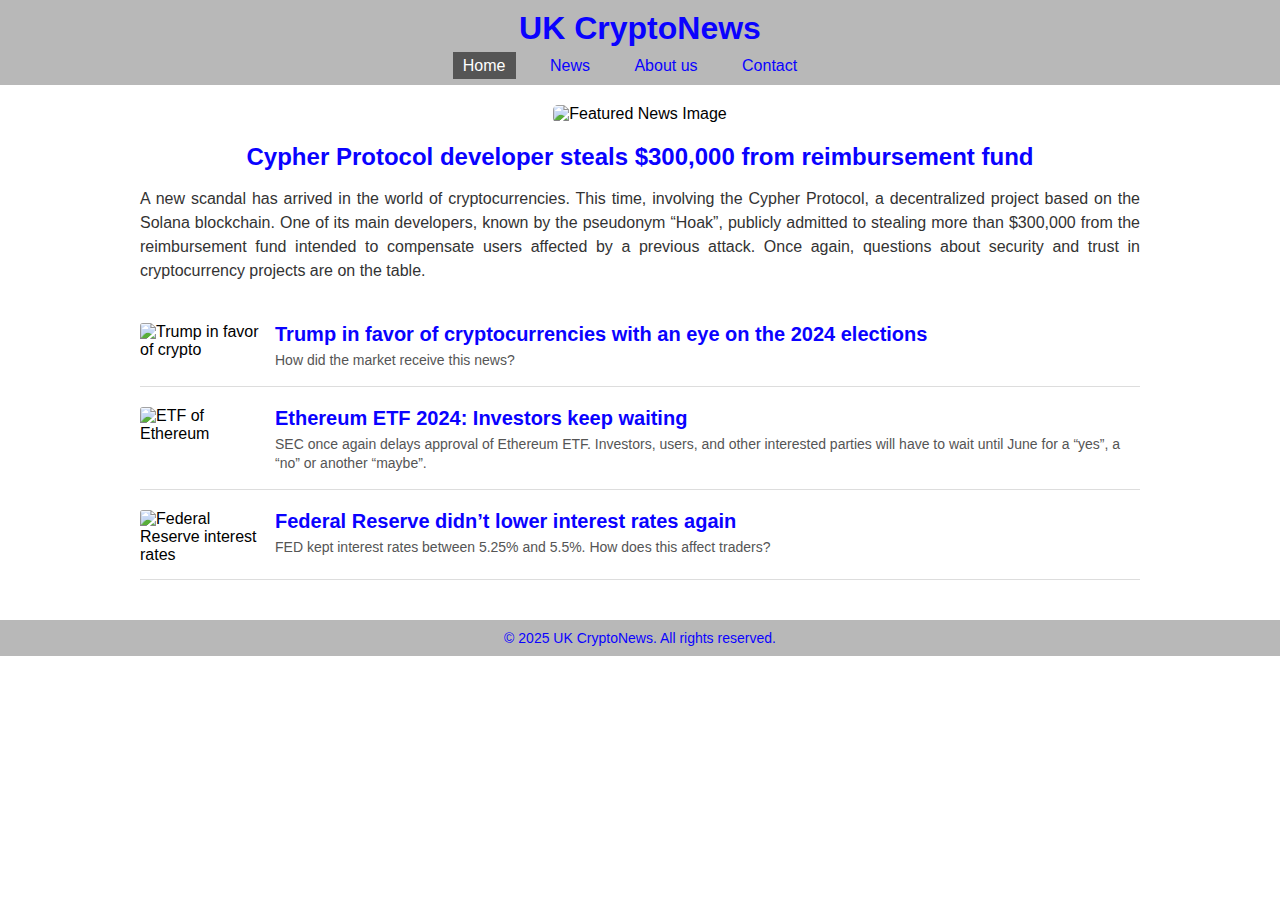
==== index.html @ 8171c1c7 "add pages" ====
<!DOCTYPE html>
<html lang="en">
<head>
  <meta charset="UTF-8">
  <meta name="viewport" content="width=device-width, initial-scale=1.0">
  <title>UK CryptoNews</title>
  <link rel="stylesheet" href="styles.css">
</head>
<body>
  <nav class="navbar">
    <h1>UK CryptoNews</h1>
    <ul>
      <li><a  class="active" href="index.html">Home</a></li>
      <li><a href="news.html">News</a></li>
      <li><a href="about.html">About us</a></li>
      <li><a href="contact.html">Contact</a></li>
    </ul>
  </nav>
  <main>
    <section class="featured-news">
      <img src="https://altsignals.io/wp-content/uploads/2024/05/DALL%C2%B7E-2024-05-15-19.55.50-Create-a-cover-image-for-an-article-about-a-major-cryptocurrency-scandal-involving-the-theft-of-funds-from-a-refund-pool-by-a-developer-at-Cypher-Prot-1.webp" alt="Featured News Image">
      <div class="featured-text">
        <h2>Cypher Protocol developer steals $300,000 from reimbursement fund</h2>
        <p>A new scandal has arrived in the world of cryptocurrencies. This time, involving the Cypher Protocol, a decentralized project based on the Solana blockchain. One of its main developers, known by the pseudonym “Hoak”, publicly admitted to stealing more than $300,000 from the reimbursement fund intended to compensate users affected by a previous attack. Once again, questions about security and trust in cryptocurrency projects are on the table. </p>
      </div>
    </section>
    <section class="news-list">
      <article class="news-item">
        <img src="https://altsignals.io/wp-content/uploads/2024/05/DALL%C2%B7E-2024-05-12-21.39.18-Create-a-sophisticated-cover-image-for-an-article-focused-on-the-impact-of-political-decisions-on-cryptocurrency-markets.-The-image-should-visually-re-1.webp" alt="Trump in favor of crypto">
        <div class="news-content">
          <h3>Trump in favor of cryptocurrencies with an eye on the 2024 elections</h3>
          <p>How did the market receive this news?</p>
        </div>
      </article>
      <article class="news-item">
        <img src="https://altsignals.io/wp-content/uploads/2024/05/DALL%C2%B7E-2024-05-09-20.31.06-Create-a-compelling-cover-image-for-an-article-about-the-repeated-postponements-of-the-Ethereum-ETF-by-the-SEC.-The-image-should-feature-a-large-impo-1.webp" alt="ETF of Ethereum">
        <div class="news-content">
          <h3>Ethereum ETF 2024: Investors keep waiting</h3>
          <p>SEC once again delays approval of Ethereum ETF. Investors, users, and other interested parties will have to wait until June for a “yes”, a “no” or another “maybe”.</p>
        </div>
      </article>
      <article class="news-item">
        <img src="https://altsignals.io/wp-content/uploads/2024/05/DALL%C2%B7E-2024-05-09-13.14.52-A-powerful-and-thought-provoking-cover-image-for-an-article-about-the-Federal-Reserves-decision-to-maintain-interest-rates.-The-image-should-feature.webp" alt="Federal Reserve interest rates">
        <div class="news-content">
          <h3>Federal Reserve didn’t lower interest rates again</h3>
          <p>FED kept interest rates between 5.25% and 5.5%. How does this affect traders?</p>
        </div>
      </article>
    </section>
  </main>
  <footer>
    <p>© 2025 UK CryptoNews. All rights reserved.</p>
  </footer>
</body>
</html>
---- styles.css ----
body {
  background-color: #fff;
  color: #000;
  font-family: Arial, sans-serif;
  margin: 0;
  padding: 0;
}
.navbar {
  background-color: #b8b8b8;
  padding: 10px;
  text-align: center;
}
.navbar h1 {
  color: #0a02ff;
  margin: 0;
  display: block;
  margin-bottom: 10px;
}
.navbar ul {
  list-style: none;
  margin: 0;
  padding: 0;
  display: inline-block;
}
.navbar ul li {
  display: inline;
  margin-right: 20px;
}
.navbar ul li a {
  text-decoration: none;
  color: #0a02ff;
  padding: 5px 10px;
}
.navbar ul li a:hover {
  background-color: #555;
}
.navbar ul li a.active {
  background-color: #555;
  color: #fff;
}
main {
  max-width: 1000px;
  margin: 20px auto;
  padding: 0 80px;
  text-align: center;
}
.content-container {
  max-width: 800px;
  margin: 20px auto;
  padding: 20px;
  border-left: 2px solid #b8b8b8;
  border-right: 2px solid #b8b8b8;
}
.featured-news {
  text-align: center;
  margin-bottom: 40px;
}
.featured-news img {
  width: 100%;
  height: auto;
  border-radius: 5px;
}
.featured-news .featured-text {
  margin-top: 15px;
}
.featured-news .featured-text h2 {
  color: #0a02ff;
  margin-bottom: 10px;
}
.featured-news .featured-text p {
  color: #333;
  font-size: 16px;
  line-height: 1.5;
  text-align: justify;
}
.news-list {
  margin-bottom: 40px;
}
.news-item {
  display: flex;
  align-items: flex-start;
  margin-bottom: 20px;
  border-bottom: 1px solid #ddd;
  padding-bottom: 15px;
  text-align: left;
}
.news-item img {
  width: 120px;
  height: auto;
  margin-right: 15px;
  border-radius: 3px;
}
.news-item .news-content {
  flex: 1;
}
.news-item .news-content h3 {
  margin: 0 0 5px;
  color: #0a02ff;
  font-size: 20px;
}
.news-item .news-content p {
  margin: 5px 0 0;
  color: #555;
  font-size: 14px;
  line-height: 1.4;
}
.about-us {
  text-align: center;
  padding: 20px 0; /* Espaçamento superior/inferior reduzido */
}
.about-us h2 {
  color: #000;
  margin-bottom: 40px; /* Espaçamento aumentado entre o título e o parágrafo */
}
.about-us p {
  max-width: 600px;
  margin: 0 auto;
  color: #000;
  font-size: 16px;
  line-height: 1.6;
  text-align: justify;
}
.contact-us {
  text-align: center;
  padding: 40px 0;
}
.contact-us h2 {
  color: #000;
  margin-bottom: 20px;
}
.contact-us form {
  display: inline-block;
  text-align: left;
}
.contact-us input[type="text"],
.contact-us input[type="email"],
.contact-us textarea {
  width: 300px;
  padding: 10px;
  margin-bottom: 10px;
  border: 1px solid #ccc;
  border-radius: 4px;
}
.contact-us button {
  width: 100%;
  max-width: 320px;
  padding: 10px;
  background-color: #0a02ff;
  color: #fff;
  border: none;
  border-radius: 4px;
  cursor: pointer;
}
.contact-us button:hover {
  background-color: #555;
}
footer {
  background-color: #b8b8b8;
  text-align: center;
  padding: 10px;
  margin-top: 20px;
}
footer p {
  margin: 0;
  color: #0a02ff;
  font-size: 14px;
}
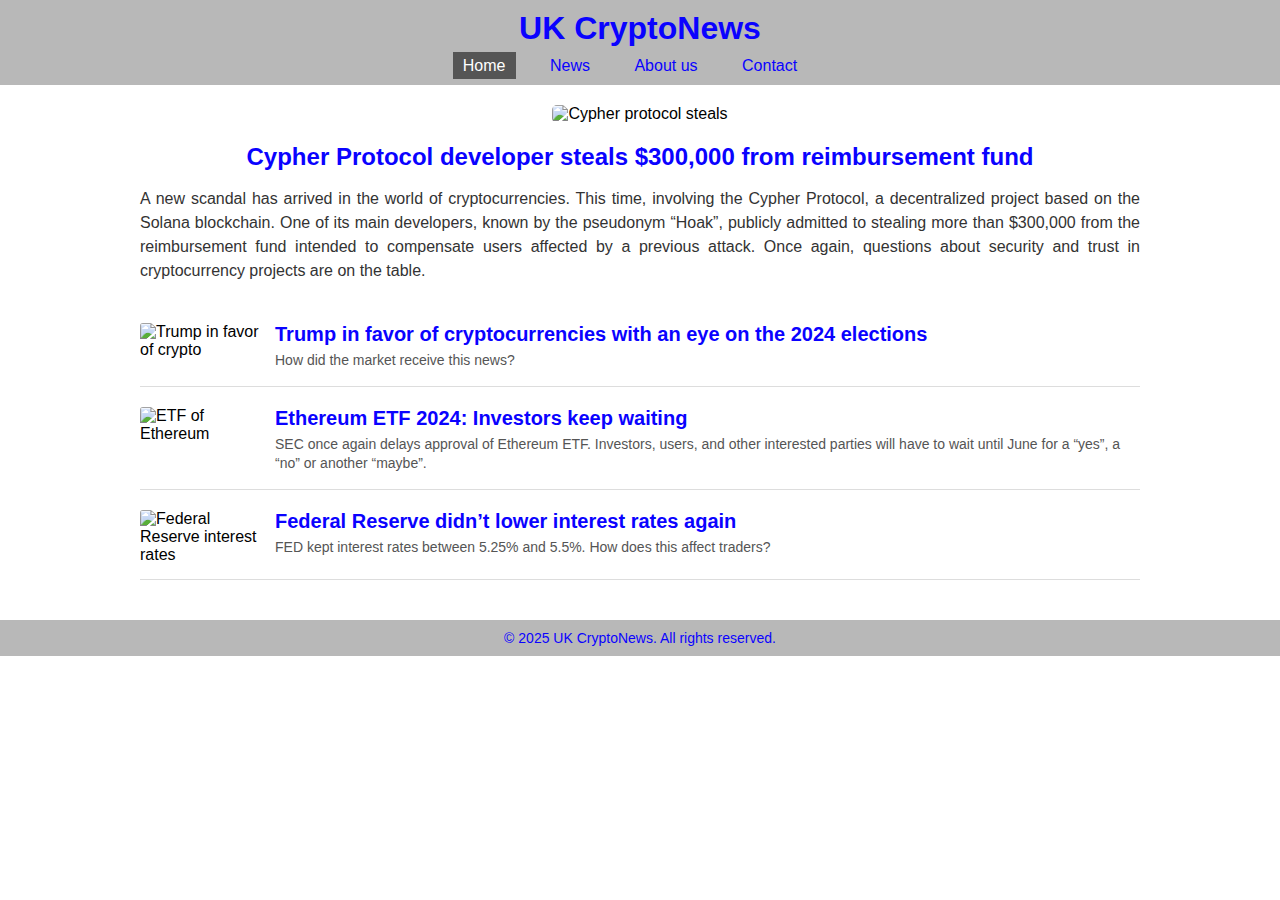
==== commit 6f76adec: "add pages" ====
--- a/index.html
+++ b/index.html
@@ -18,7 +18,7 @@
   </nav>
   <main>
     <section class="featured-news">
-      <img src="https://altsignals.io/wp-content/uploads/2024/05/DALL%C2%B7E-2024-05-15-19.55.50-Create-a-cover-image-for-an-article-about-a-major-cryptocurrency-scandal-involving-the-theft-of-funds-from-a-refund-pool-by-a-developer-at-Cypher-Prot-1.webp" alt="Featured News Image">
+      <img src="https://altsignals.io/wp-content/uploads/2024/05/DALL%C2%B7E-2024-05-15-19.55.50-Create-a-cover-image-for-an-article-about-a-major-cryptocurrency-scandal-involving-the-theft-of-funds-from-a-refund-pool-by-a-developer-at-Cypher-Prot-1.webp" alt="Cypher protocol steals">
       <div class="featured-text">
         <h2>Cypher Protocol developer steals $300,000 from reimbursement fund</h2>
         <p>A new scandal has arrived in the world of cryptocurrencies. This time, involving the Cypher Protocol, a decentralized project based on the Solana blockchain. One of its main developers, known by the pseudonym “Hoak”, publicly admitted to stealing more than $300,000 from the reimbursement fund intended to compensate users affected by a previous attack. Once again, questions about security and trust in cryptocurrency projects are on the table. </p>
--- a/styles.css
+++ b/styles.css
@@ -106,11 +106,11 @@
 }
 .about-us {
   text-align: center;
-  padding: 20px 0; /* Espaçamento superior/inferior reduzido */
+  padding: 20px 0;
 }
 .about-us h2 {
   color: #000;
-  margin-bottom: 40px; /* Espaçamento aumentado entre o título e o parágrafo */
+  margin-bottom: 40px;
 }
 .about-us p {
   max-width: 600px;
@@ -154,6 +154,31 @@
 .contact-us button:hover {
   background-color: #555;
 }
+.related-news {
+  display: flex;
+  flex-direction: row;
+  justify-content: center;
+  gap: 20px;
+  margin-top: 40px;
+}
+.related-item {
+  display: flex;
+  align-items: center;
+  gap: 10px;
+  max-width: 300px;
+}
+.related-item img {
+  width: 150px;
+  height: auto;
+  border-radius: 3px;
+}
+.related-item p {
+  font-size: 14px;
+  line-height: 1.4;
+  color: #000;
+  text-align: justify;
+  margin: 0;
+}
 footer {
   background-color: #b8b8b8;
   text-align: center;
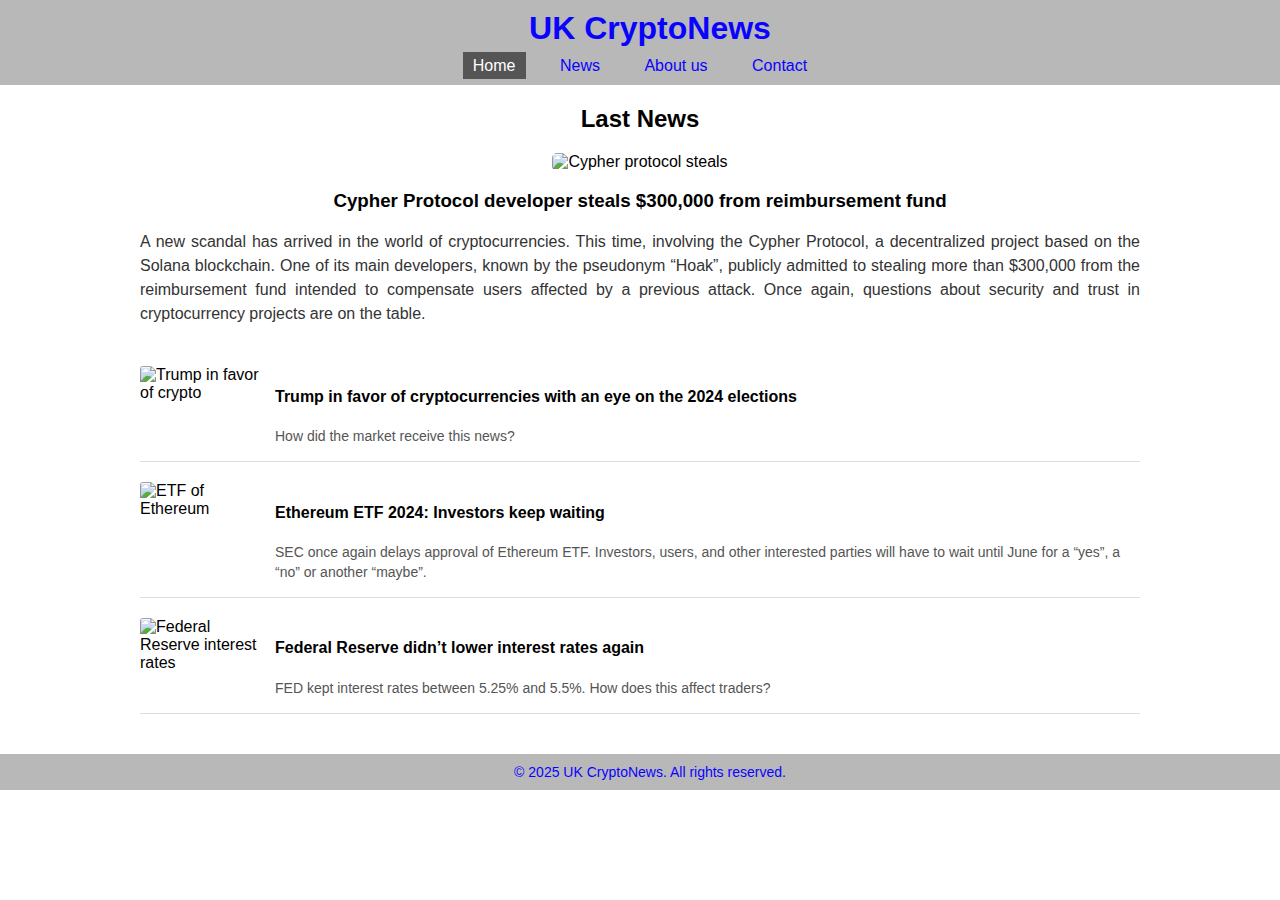
==== commit a0233bd0: "add pages" ====
--- a/index.html
+++ b/index.html
@@ -18,9 +18,10 @@
   </nav>
   <main>
     <section class="featured-news">
+      <h2>Last News</h2>
       <img src="https://altsignals.io/wp-content/uploads/2024/05/DALL%C2%B7E-2024-05-15-19.55.50-Create-a-cover-image-for-an-article-about-a-major-cryptocurrency-scandal-involving-the-theft-of-funds-from-a-refund-pool-by-a-developer-at-Cypher-Prot-1.webp" alt="Cypher protocol steals">
       <div class="featured-text">
-        <h2>Cypher Protocol developer steals $300,000 from reimbursement fund</h2>
+        <h3>Cypher Protocol developer steals $300,000 from reimbursement fund</h3>
         <p>A new scandal has arrived in the world of cryptocurrencies. This time, involving the Cypher Protocol, a decentralized project based on the Solana blockchain. One of its main developers, known by the pseudonym “Hoak”, publicly admitted to stealing more than $300,000 from the reimbursement fund intended to compensate users affected by a previous attack. Once again, questions about security and trust in cryptocurrency projects are on the table. </p>
       </div>
     </section>
@@ -28,21 +29,21 @@
       <article class="news-item">
         <img src="https://altsignals.io/wp-content/uploads/2024/05/DALL%C2%B7E-2024-05-12-21.39.18-Create-a-sophisticated-cover-image-for-an-article-focused-on-the-impact-of-political-decisions-on-cryptocurrency-markets.-The-image-should-visually-re-1.webp" alt="Trump in favor of crypto">
         <div class="news-content">
-          <h3>Trump in favor of cryptocurrencies with an eye on the 2024 elections</h3>
+          <h4>Trump in favor of cryptocurrencies with an eye on the 2024 elections</h4>
           <p>How did the market receive this news?</p>
         </div>
       </article>
       <article class="news-item">
         <img src="https://altsignals.io/wp-content/uploads/2024/05/DALL%C2%B7E-2024-05-09-20.31.06-Create-a-compelling-cover-image-for-an-article-about-the-repeated-postponements-of-the-Ethereum-ETF-by-the-SEC.-The-image-should-feature-a-large-impo-1.webp" alt="ETF of Ethereum">
         <div class="news-content">
-          <h3>Ethereum ETF 2024: Investors keep waiting</h3>
+          <h4>Ethereum ETF 2024: Investors keep waiting</h4>
           <p>SEC once again delays approval of Ethereum ETF. Investors, users, and other interested parties will have to wait until June for a “yes”, a “no” or another “maybe”.</p>
         </div>
       </article>
       <article class="news-item">
         <img src="https://altsignals.io/wp-content/uploads/2024/05/DALL%C2%B7E-2024-05-09-13.14.52-A-powerful-and-thought-provoking-cover-image-for-an-article-about-the-Federal-Reserves-decision-to-maintain-interest-rates.-The-image-should-feature.webp" alt="Federal Reserve interest rates">
         <div class="news-content">
-          <h3>Federal Reserve didn’t lower interest rates again</h3>
+          <h4>Federal Reserve didn’t lower interest rates again</h4>
           <p>FED kept interest rates between 5.25% and 5.5%. How does this affect traders?</p>
         </div>
       </article>
--- a/styles.css
+++ b/styles.css
@@ -6,6 +6,7 @@
   padding: 0;
 }
 .navbar {
+  width: 100%;
   background-color: #b8b8b8;
   padding: 10px;
   text-align: center;
@@ -104,6 +105,13 @@
   font-size: 14px;
   line-height: 1.4;
 }
+.news-article img {
+  max-width: 600px;
+  width: 100%;
+  height: auto;
+  display: block;
+  margin: 20px auto;
+}
 .about-us {
   text-align: center;
   padding: 20px 0;
@@ -160,12 +168,14 @@
   justify-content: center;
   gap: 20px;
   margin-top: 40px;
+  flex-wrap: wrap;
 }
 .related-item {
   display: flex;
   align-items: center;
   gap: 10px;
   max-width: 300px;
+  flex: 1 1 300px;
 }
 .related-item img {
   width: 150px;
@@ -180,6 +190,7 @@
   margin: 0;
 }
 footer {
+  width: 100%;
   background-color: #b8b8b8;
   text-align: center;
   padding: 10px;
@@ -190,3 +201,25 @@
   color: #0a02ff;
   font-size: 14px;
 }
+@media (max-width: 600px) {
+  .navbar ul {
+    display: block;
+  }
+  .navbar ul li {
+    display: block;
+    margin: 5px 0;
+  }
+  main {
+    padding: 0 20px;
+  }
+  footer {
+    padding: 10px 20px;
+  }
+  .related-news {
+    flex-direction: column;
+    align-items: center;
+  }
+  .related-item {
+    max-width: 90%;
+  }
+}
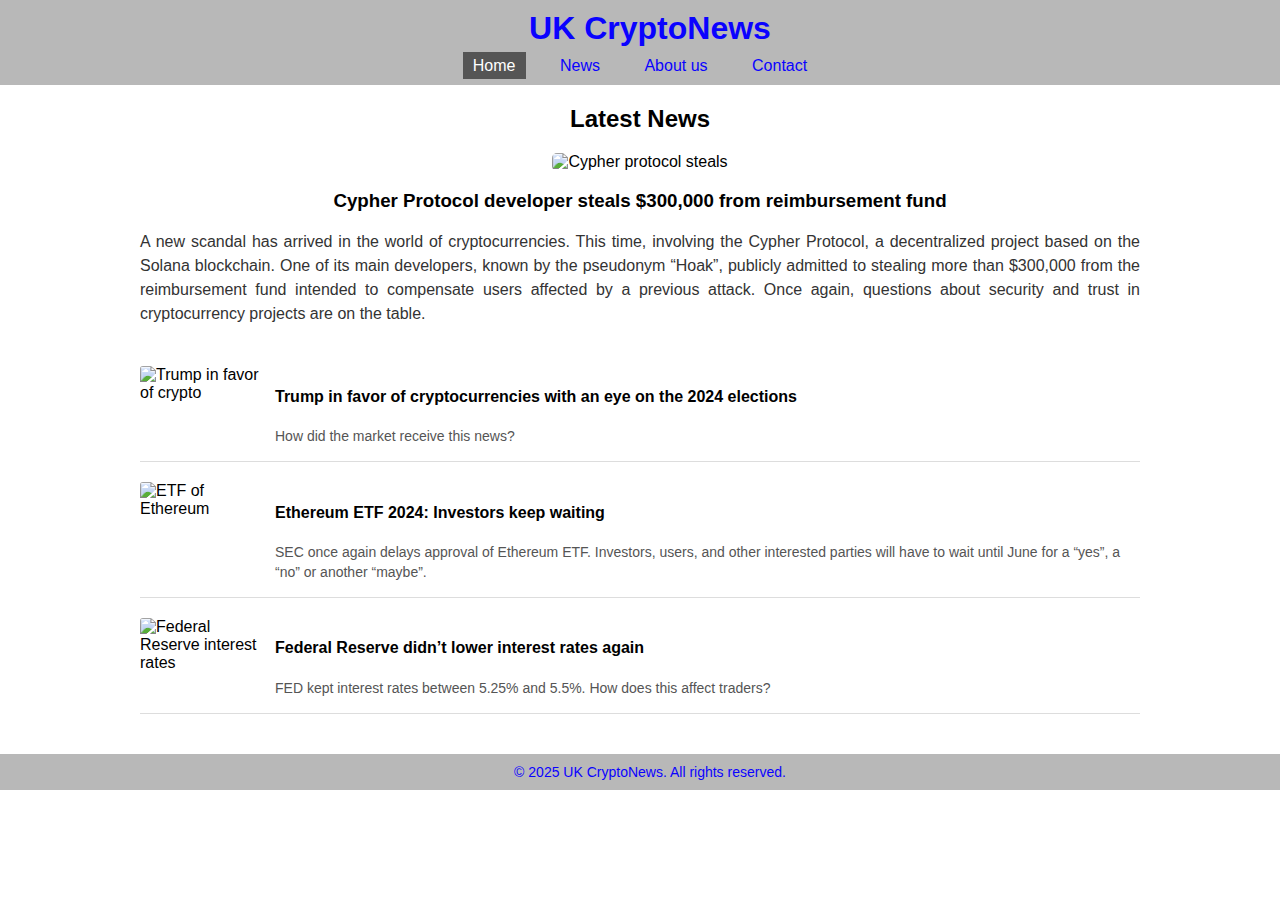
==== commit 291f7b5b: "add pages" ====
--- a/index.html
+++ b/index.html
@@ -18,7 +18,7 @@
   </nav>
   <main>
     <section class="featured-news">
-      <h2>Last News</h2>
+      <h2>Latest News</h2>
       <img src="https://altsignals.io/wp-content/uploads/2024/05/DALL%C2%B7E-2024-05-15-19.55.50-Create-a-cover-image-for-an-article-about-a-major-cryptocurrency-scandal-involving-the-theft-of-funds-from-a-refund-pool-by-a-developer-at-Cypher-Prot-1.webp" alt="Cypher protocol steals">
       <div class="featured-text">
         <h3>Cypher Protocol developer steals $300,000 from reimbursement fund</h3>
